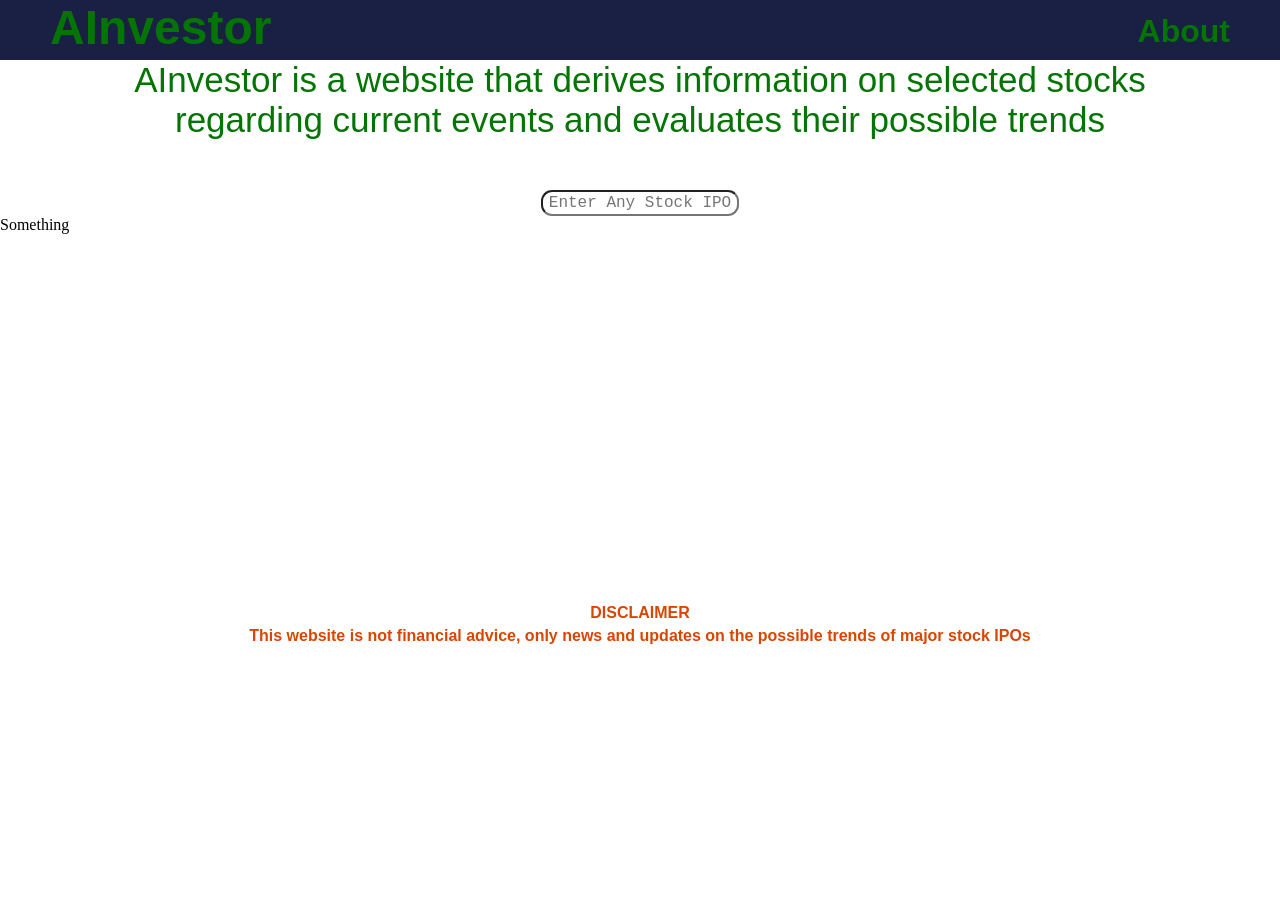
==== Front/index.html @ 85a837e0 "first commit" ====
<!DOCTYPE html>

<html>
    <head>
        <meta charset="utf-8">
        <meta http-equiv="X-UA-Compatible" content="IE=edge">
        <title> AInvestor</title>
        <meta name="description" content="">
        <meta name="viewport" content="width=device-width, initial-scale=1">
        <link rel="stylesheet" href="style.css">
    </head>
    <body>
        <div id="topBar"> 
            <h1 style="text-align: left;" id="title"> AInvestor </h1>

            <h2 style="text-align: right;" id="about"> <a href="about.html" id="about a">About</a></h2>
        </div>
        <div>
            <p style="text-align: center;" class="about">AInvestor is a website that derives information on selected stocks <br> regarding current events and evaluates their possible trends </p>
            

            <form style="text-align: center;" action="" id="searchBar">
                <input  style="text-align: center;"   type="text" id="IPO" name="IPO" placeholder="Enter Any Stock IPO"> 
                <!-- <button type="button" id="arrow">
                     <span style="font-size: 24px;">&rarr;</span> 
                </button> -->
            </form>


            <p id="testTicker">Something</p>
        </div>

        <div id="disc" style="text-align: center;">
            <p id="discTitle"><b>DISCLAIMER</p>
            <p1 id="mainDisc"> <b> This website is not financial advice, only news and updates on the possible trends of major stock IPOs </p1>
        </div>
        
       

    </body>
    <script src="app.js" async defer></script>
</html>
---- Front/style.css ----
* {
    margin: 0;
}

#topBar {
    display: flex;
    background-color: rgb(26, 32, 68);
    justify-content: space-between;
}

#title {
    color: rgb(4, 116, 4);
    padding-left: 50px;
    width: auto;
    height: 60px;
    
    font-size:xxx-large;
    font-family:'Trebuchet MS', 'Lucida Sans Unicode', 'Lucida Grande', 'Lucida Sans', Arial, sans-serif;

}

#about {
    color: rgb(4, 116, 4);
    width: auto;
    padding-top: 13px;
    
    padding-right: 50px;
    font-size: xx-large;
    font-family:'Trebuchet MS', 'Lucida Sans Unicode', 'Lucida Grande', 'Lucida Sans', Arial, sans-serif;

}

#about a {
    color: rgb(4, 116, 4);
    text-decoration: none;
}

#searchBar {
    padding-top: 50px;
}

#IPO {
    height: 20px;
    width: 190px;
    border-radius: 11px;
    font-size: medium;
    font-family: 'Courier New', Courier, monospace;
}

.about {
    background-color: rgb(255, 255, 255);
    border-color: black;
    color: rgb(4, 116, 4);
    font-size: 35px;
    font-family:'Trebuchet MS', 'Lucida Sans Unicode', 'Lucida Grande', 'Lucida Sans', Arial, sans-serif;
}

#disc {
    padding-top: 370px;
    color: rgb(216, 70, 3);
    font-family:'Trebuchet MS', 'Lucida Sans Unicode', 'Lucida Grande', 'Lucida Sans', Arial, sans-serif;
}


#discTitle {
    padding-bottom: 5px;
}

/* #arrow {
    background: none;
    border: none;
    position: absolute;
    

} */
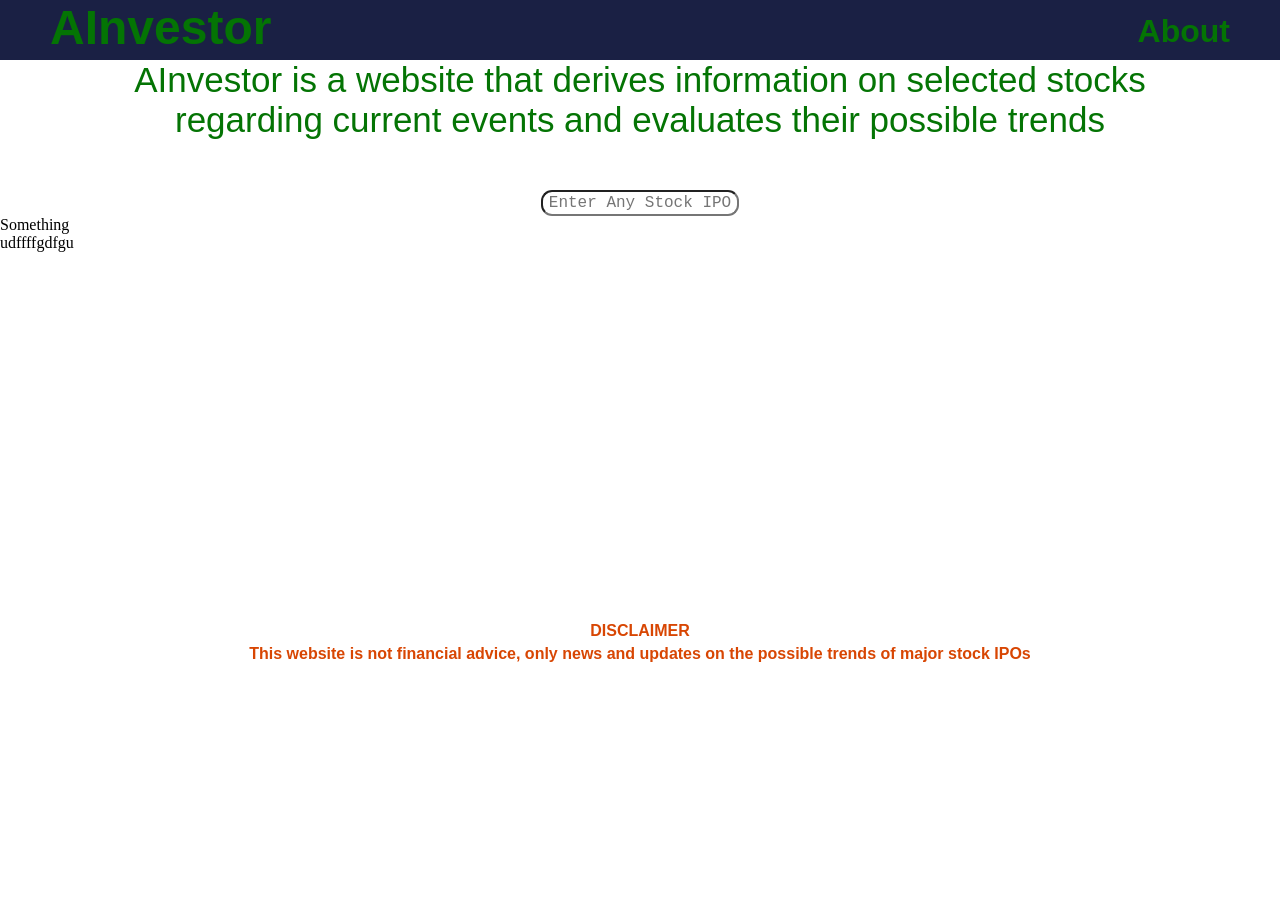
==== commit bb4d55ad: "added Ai properties" ====
--- a/Front/index.html
+++ b/Front/index.html
@@ -28,6 +28,7 @@
 
 
             <p id="testTicker">Something</p>
+            <p id="testNews">udffffgdfgu</p>
         </div>
 
         <div id="disc" style="text-align: center;">
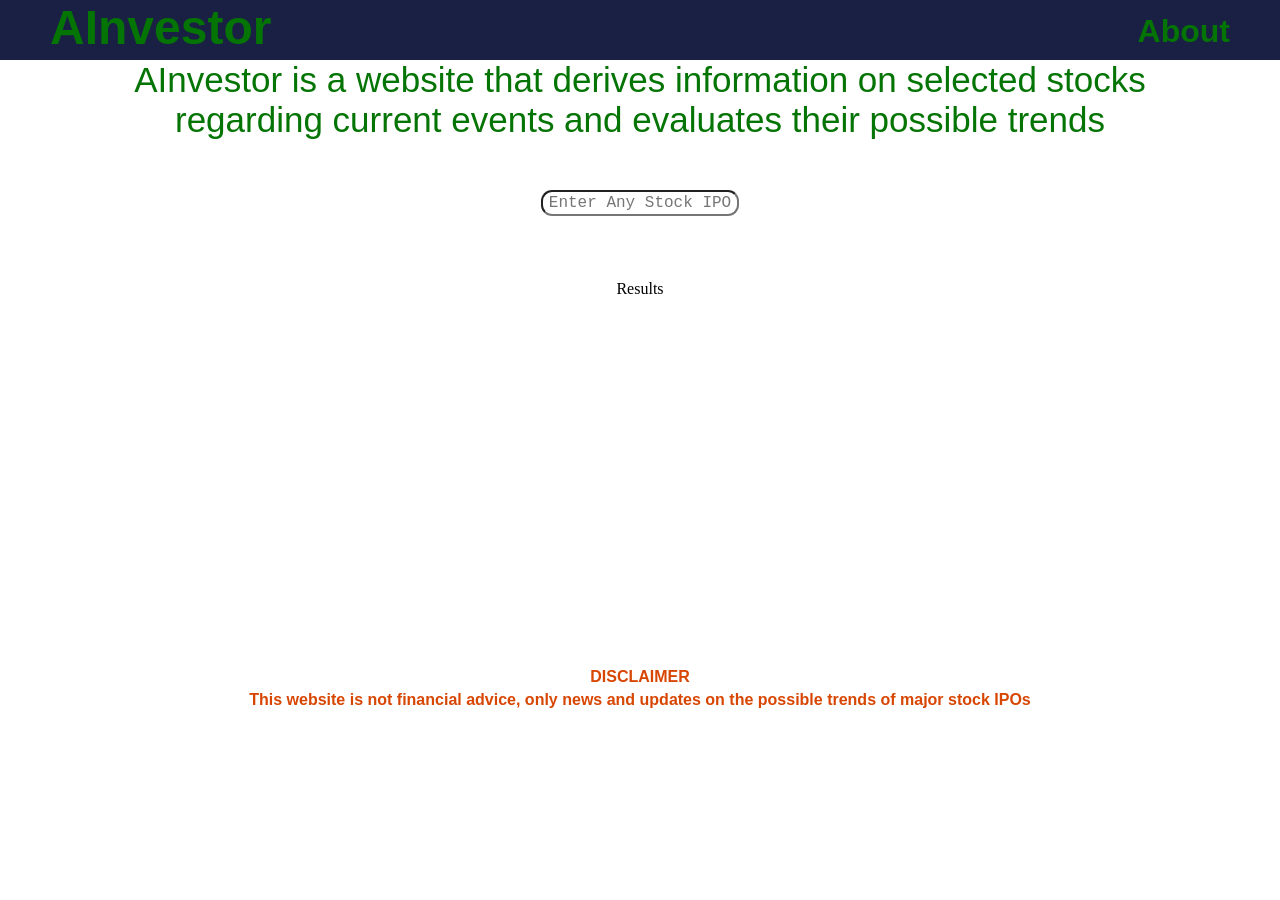
==== commit 0595695b: "Improved AI" ====
--- a/Front/index.html
+++ b/Front/index.html
@@ -27,8 +27,7 @@
             </form>
 
 
-            <p id="testTicker">Something</p>
-            <p id="testNews">udffffgdfgu</p>
+            <p id="testNews" style="text-align: center">Results</p>
         </div>
 
         <div id="disc" style="text-align: center;">
--- a/Front/style.css
+++ b/Front/style.css
@@ -72,4 +72,8 @@
     position: absolute;
     
 
-} */+} */
+
+#testNews {
+    padding-top: 5%;
+}
